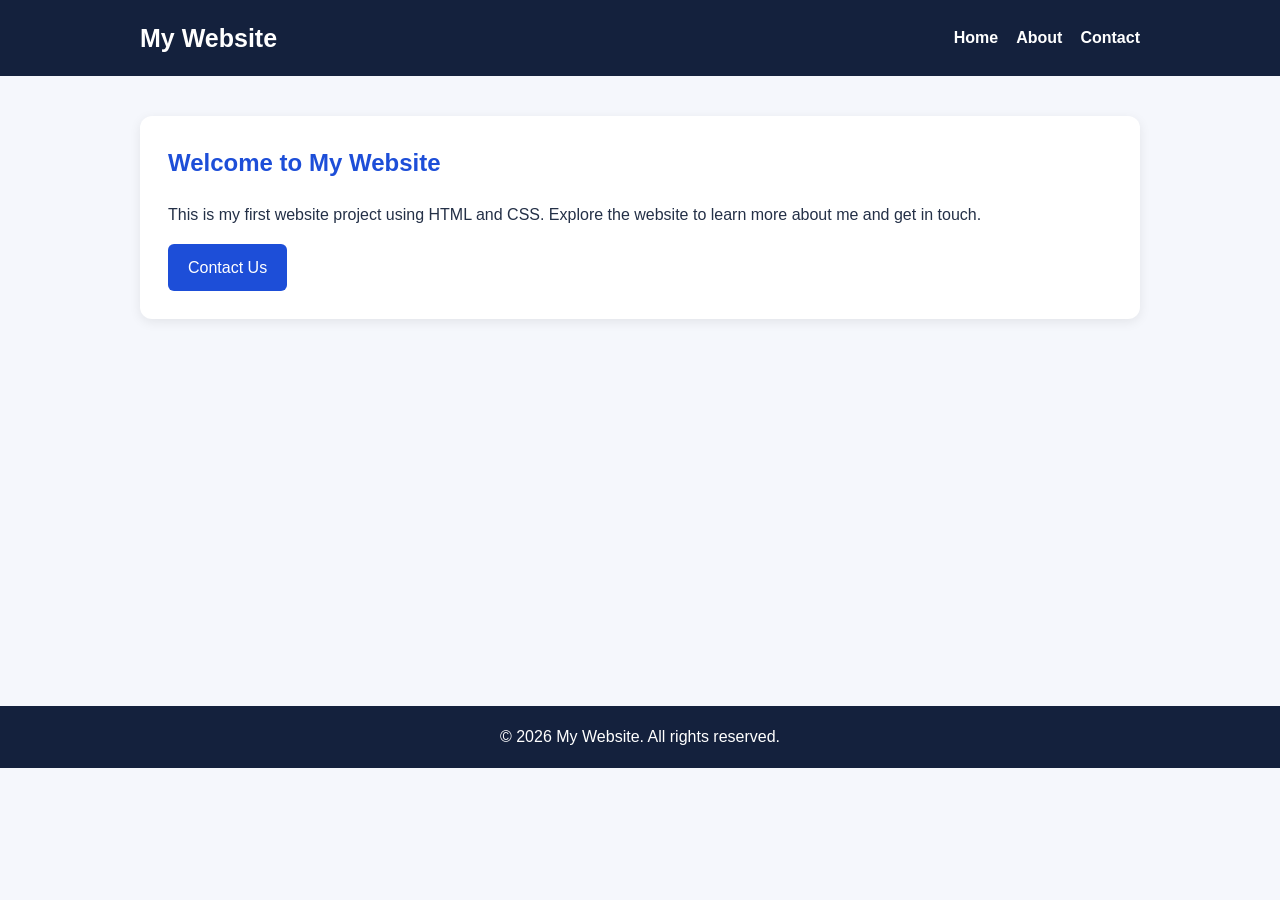
==== index.html @ fe5294cf "first commit" ====
<!DOCTYPE html>
<html lang="en">
<head>
    <meta charset="UTF-8">
    <meta name="viewport" content="width=device-width, initial-scale=1.0">
    <meta name="description" content="Welcome to My Website.">
    <title>Home | My Website</title>
    <link rel="stylesheet" href="style.css">
</head>
<body>

    <header>
        <div class="container header-content">
            <h1>My Website</h1>

            <nav aria-label="Main navigation">
                <a href="index.html" aria-current="page">Home</a>
                <a href="about.html">About</a>
                <a href="contact.html">Contact</a>
            </nav>
        </div>
    </header>

    <main class="container">
        <section class="card">
            <h2>Welcome to My Website</h2>

            <p>
                This is my first website project using HTML and CSS.
                Explore the website to learn more about me and get in touch.
            </p>

            <a class="button" href="contact.html">Contact Us</a>
        </section>
    </main>

    <footer>
        <p>&copy; 2026 My Website. All rights reserved.</p>
    </footer>

</body>
</html>
---- style.css ----
/* General styles */
* {
    box-sizing: border-box;
}

body {
    margin: 0;
    font-family: Arial, sans-serif;
    background-color: #F5F7FC;
    color: #243047;
    line-height: 1.6;
}

.container {
    width: 90%;
    max-width: 1000px;
    margin: 0 auto;
}

/* Header and navigation */
header {
    background-color: #14213D;
    color: white;
    padding: 18px 0;
}

.header-content {
    display: flex;
    justify-content: space-between;
    align-items: center;
    flex-wrap: wrap;
    gap: 12px;
}

header h1 {
    margin: 0;
    font-size: 25px;
}

nav {
    display: flex;
    flex-wrap: wrap;
    gap: 18px;
}

nav a {
    color: white;
    text-decoration: none;
    font-weight: bold;
}

nav a:hover,
nav a:focus {
    text-decoration: underline;
}

/* Main content */
main {
    padding: 40px 0;
    min-height: 70vh;
}

.card {
    background-color: white;
    padding: 28px;
    border-radius: 12px;
    box-shadow: 0 3px 12px rgb(0 0 0 / 8%);
}

h2 {
    color: #1d4ed8;
    margin-top: 0;
}

/* Buttons and links */
.button {
    display: inline-block;
    background-color: #1d4ed8;
    color: white;
    padding: 11px 20px;
    border: none;
    border-radius: 6px;
    text-decoration: none;
    cursor: pointer;
    font-size: 16px;
}

.button:hover,
.button:focus {
    background-color: #1e40af;
}

/* Contact form */
form {
    display: grid;
    gap: 18px;
}

.form-group {
    display: flex;
    flex-direction: column;
    gap: 6px;
}

input,
select,
textarea {
    width: 100%;
    padding: 11px;
    border: 1px solid #cbd5e1;
    border-radius: 6px;
    font: inherit;
    background-color: white;
    color: #243047;
}

input:focus,
select:focus,
textarea:focus {
    outline: 2px solid #2563eb;
    outline-offset: 2px;
}

fieldset {
    border: 1px solid #cbd5e1;
    border-radius: 8px;
    padding: 16px;
}

legend {
    font-weight: bold;
    padding: 0 6px;
}

.option {
    display: flex;
    align-items: center;
    gap: 8px;
    margin: 8px 0;
}

.option input {
    width: auto;
}

textarea {
    min-height: 130px;
    resize: vertical;
}

/* Footer */
footer {
    background-color: #14213D;
    color: white;
    text-align: center;
    padding: 18px;
}

footer p {
    margin: 0;
}

/* Small screens */
@media (max-width: 600px) {
    .header-content {
        flex-direction: column;
        align-items: flex-start;
    }

    nav {
        gap: 12px;
    }

    .card {
        padding: 18px;
    }
}
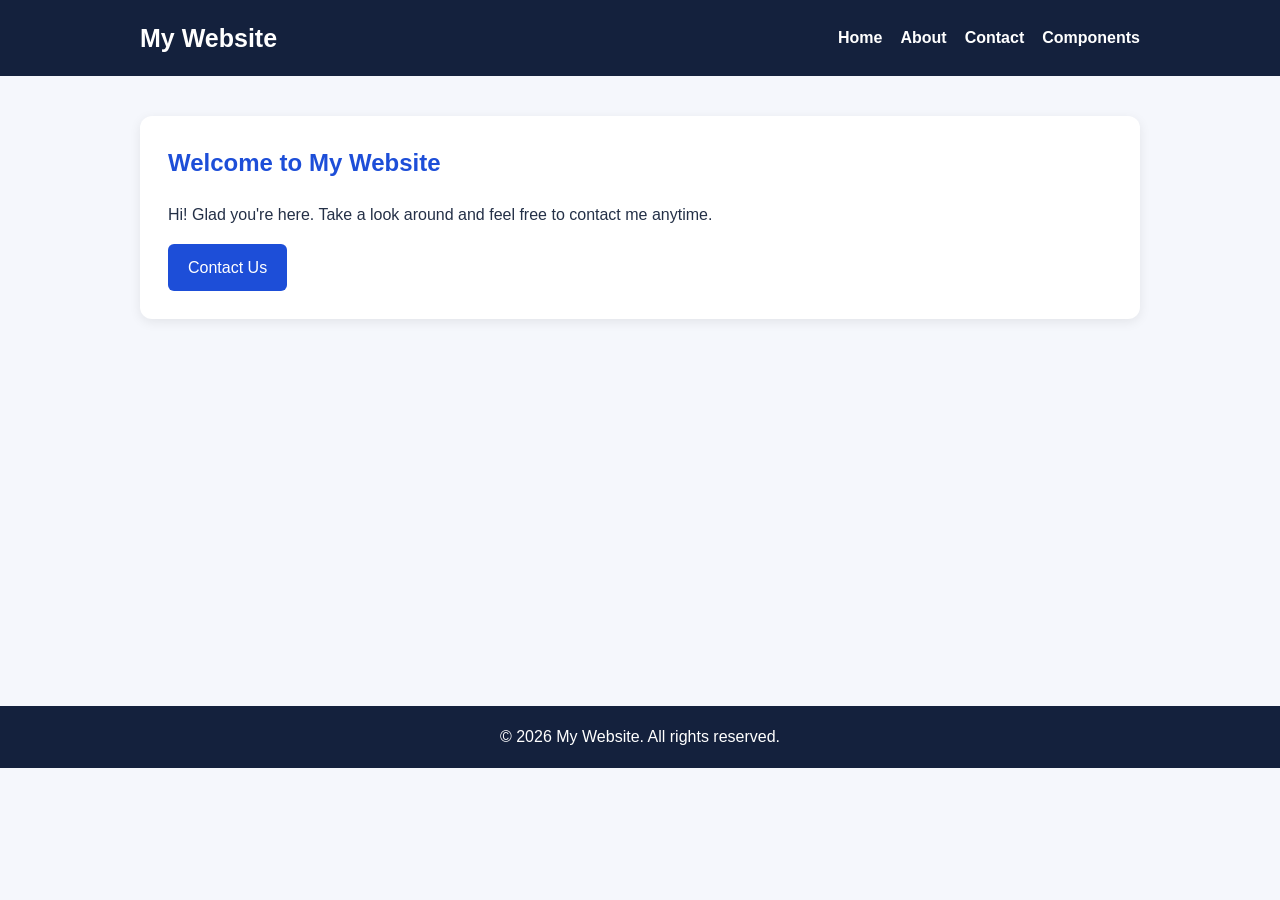
==== commit 83a85722: "Add Components page" ====
--- a/index.html
+++ b/index.html
@@ -18,6 +18,7 @@
                 <a href="index.html" aria-current="page">Home</a>
                 <a href="about.html">About</a>
                 <a href="contact.html">Contact</a>
+                <a href="components.html">Components</a>
             </nav>
         </div>
     </header>
@@ -27,8 +28,7 @@
             <h2>Welcome to My Website</h2>
 
             <p>
-                This is my first website project using HTML and CSS.
-                Explore the website to learn more about me and get in touch.
+                Hi! Glad you're here. Take a look around and feel free to contact me anytime.
             </p>
 
             <a class="button" href="contact.html">Contact Us</a>
--- a/style.css
+++ b/style.css
@@ -175,4 +175,200 @@
     .card {
         padding: 18px;
     }
+}
+
+
+/* Component Library */
+.component-grid {
+    display: grid;
+    grid-template-columns: 1fr;
+    gap: 20px;
+    margin-top: 28px;
+}
+
+.component-card {
+    min-width: 0;
+    padding: 20px;
+    background-color: #FFFFFF;
+    border: 1px solid #D9E1EF;
+    border-radius: 12px;
+}
+
+.component-card h3 {
+    margin-top: 0;
+    color: #14213D;
+}
+
+.component-card label {
+    display: block;
+    margin-bottom: 8px;
+    font-weight: 600;
+}
+
+/* Tablet: 2 columns */
+@media (min-width: 768px) {
+    .component-grid {
+        grid-template-columns: repeat(2, minmax(0, 1fr));
+    }
+}
+
+/* Desktop: 3 columns */
+@media (min-width: 1024px) {
+    .component-grid {
+        grid-template-columns: repeat(3, minmax(0, 1fr));
+    }
+}
+
+/* Alerts */
+.alert {
+    padding: 14px;
+    border: 1px solid transparent;
+    border-radius: 8px;
+}
+
+.alert-success {
+    color: #166534;
+    background-color: #DCFCE7;
+    border-color: #86EFAC;
+}
+
+.alert-warning {
+    color: #854D0E;
+    background-color: #FEF3C7;
+    border-color: #FCD34D;
+}
+
+.alert-error {
+    color: #991B1B;
+    background-color: #FEE2E2;
+    border-color: #FCA5A5;
+}
+
+
+/* CSS-only Modal Window */
+.modal {
+    display: none;
+    position: fixed;
+    inset: 0;
+    z-index: 1000;
+    padding: 20px;
+    background-color: rgba(15, 23, 42, 0.7);
+    align-items: center;
+    justify-content: center;
+}
+
+.modal:target {
+    display: flex;
+}
+
+.modal-content {
+    width: 100%;
+    max-width: 450px;
+    padding: 30px;
+    background-color: #FFFFFF;
+    color: #273449;
+    border-radius: 16px;
+    box-shadow: 0 15px 40px rgba(0, 0, 0, 0.2);
+}
+
+.modal-content h2 {
+    margin-top: 0;
+    color: #14213D;
+}
+
+.modal-content p {
+    line-height: 1.7;
+}
+
+.modal-content .button {
+    display: inline-block;
+    margin-top: 12px;
+    text-decoration: none;
+}
+
+
+/* Dark Mode */
+@media (prefers-color-scheme: dark) {
+    body {
+        background-color: #111827;
+        color: #E5E7EB;
+    }
+
+    header,
+    footer {
+        background-color: #0B1220;
+        color: #F9FAFB;
+    }
+
+    nav a {
+        color: #E5E7EB;
+    }
+
+    nav a:hover,
+    nav a[aria-current="page"] {
+        color: #FFFFFF;
+    }
+
+    .card,
+    .component-card {
+        background-color: #1F2937;
+        color: #E5E7EB;
+        border-color: #374151;
+    }
+
+    h1,
+    h2,
+    h3,
+    .component-card h3 {
+        color: #F9FAFB;
+    }
+
+    input,
+    select,
+    textarea {
+        background-color: #111827;
+        color: #F9FAFB;
+        border-color: #4B5563;
+    }
+
+    input::placeholder,
+    textarea::placeholder {
+        color: #9CA3AF;
+    }
+
+    fieldset {
+        border-color: #4B5563;
+    }
+
+    legend,
+    label {
+        color: #E5E7EB;
+    }
+
+    .modal-content {
+        background-color: #1F2937;
+        color: #E5E7EB;
+    }
+
+    .modal-content h2 {
+        color: #F9FAFB;
+    }
+
+    .alert-success {
+        background-color: #14532D;
+        color: #DCFCE7;
+        border-color: #166534;
+    }
+
+    .alert-warning {
+        background-color: #713F12;
+        color: #FEF3C7;
+        border-color: #92400E;
+    }
+
+    .alert-error {
+        background-color: #7F1D1D;
+        color: #FEE2E2;
+        border-color: #991B1B;
+    }
 }
